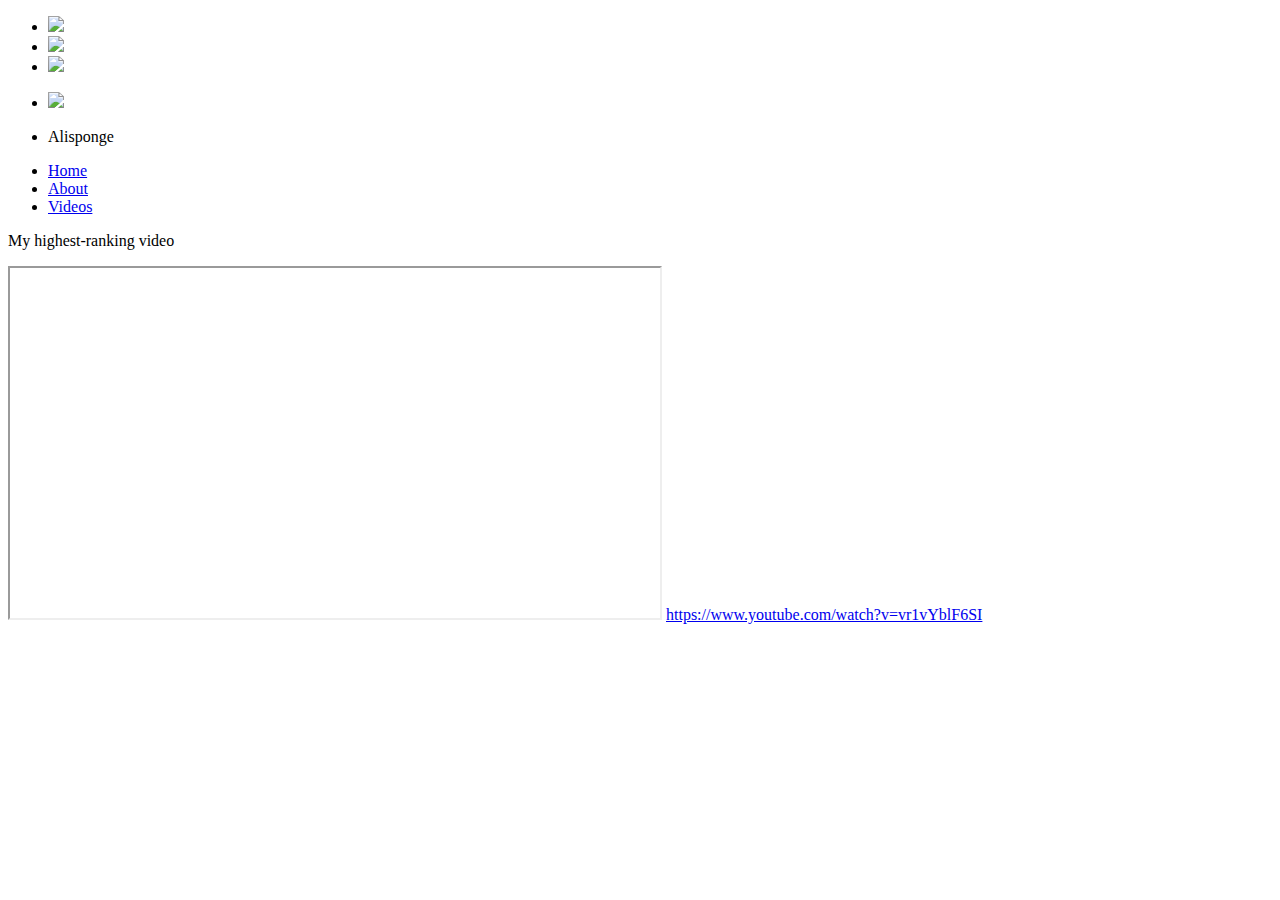
==== pages/index.html @ c0f262c5 "Add files via upload" ====
<!DOCTYPE html>
    <html>
        <head>
            <title> alistaircox.co.uk | Home </title>
            <meta name="viewport" content="width=device-width, initial-scale=1" />
            <link rel="stylesheet" href="index2.css">
        </head>
        <body>
            <div class="banner">
                <div class="icon-container">
                    <ul>
                        <li>
                            <a href="https://steamcommunity.com/profiles/76561198866667576/">
                                <img class="icon" src="steam.png">
                            </a>
                        </li>
                        <li>
                            <a href="https://www.youtube.com/channel/UCSR9nfqW_ln7hH8XvzdZi4w">
                                <img class="icon" src="youtube.jpg">
                            </a>
                        </li>
                        <li>
                            <a href="https://discord.gg/D6f2yT6TVH">
                                <img class="icon" src="discord.png">
                            </a>
                        </li>
                    </ul>
                </div>

                <div class="mid-banner">
                    <ul>
                        <li>
                            <img src="logo.png">
                        </li> 
                        <li>
                            <p> Alisponge </p>
                        </li>
                    </ul>
                </div>

                <div class="nav">
                    <ul>
                        <li>
                            <a href="#"> Home </a>
                        </li>
                        <li>
                            <a href="#"> About </a>
                        </li>
                        <li>
                            <a href="#"> Videos </a>
                        </li>
                    </ul>
                </div>
            </div>
            <div class="video-container">
                <div class="glass-background-container">
                    <div class="title-text">
                        <p> My highest-ranking video </p>
                    </div>
                    <iframe width="650" height="350"
                    src="https://www.youtube.com/embed/vr1vYblF6SI">
                    </iframe>
                    <a href="https://www.youtube.com/watch?v=vr1vYblF6SI"> https://www.youtube.com/watch?v=vr1vYblF6SI </a>
                </div>
            </div>
        </body>
    </html>
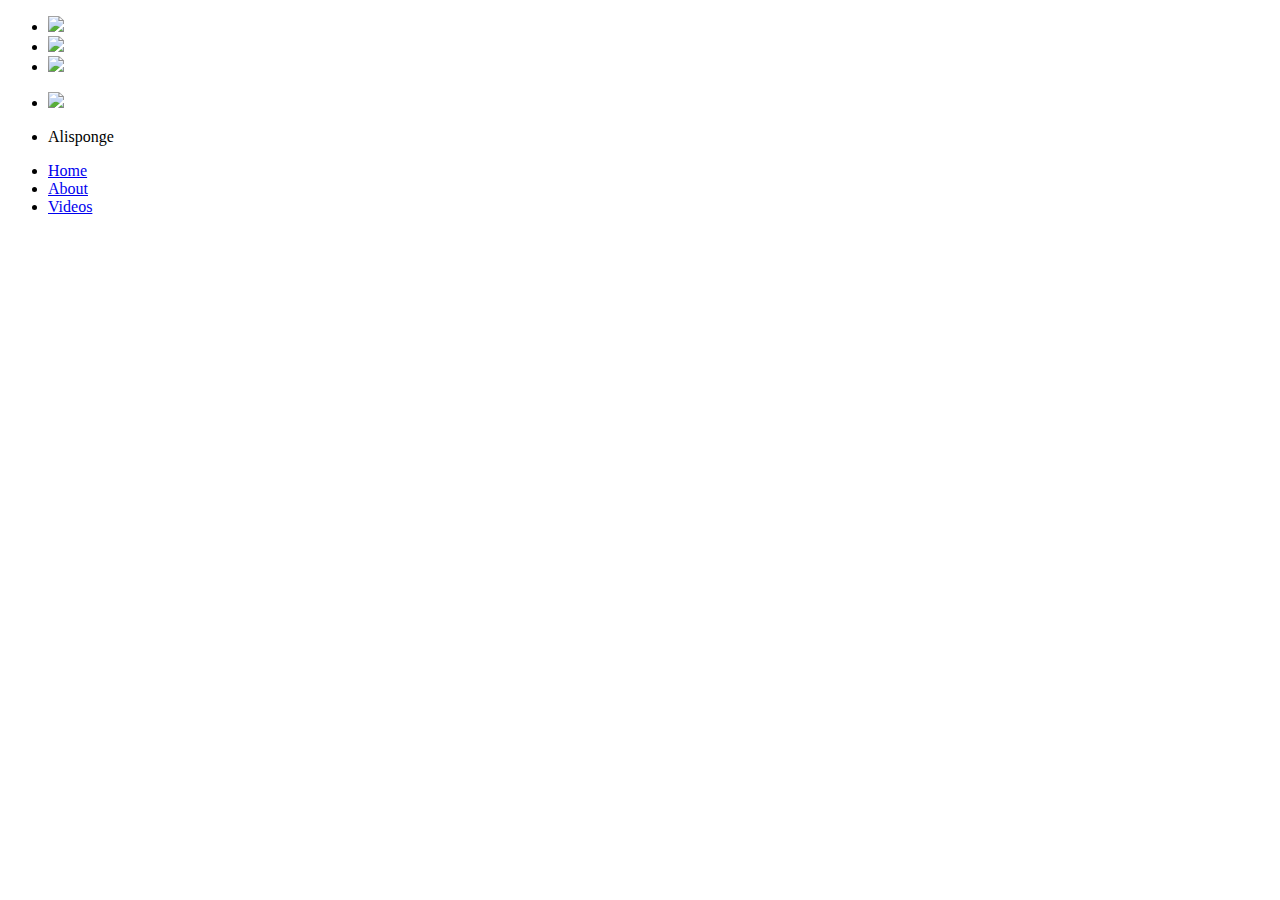
==== commit 21744c10: "Update index.html" ====
--- a/pages/index.html
+++ b/pages/index.html
@@ -52,16 +52,5 @@
                     </ul>
                 </div>
             </div>
-            <div class="video-container">
-                <div class="glass-background-container">
-                    <div class="title-text">
-                        <p> My highest-ranking video </p>
-                    </div>
-                    <iframe width="650" height="350"
-                    src="https://www.youtube.com/embed/vr1vYblF6SI">
-                    </iframe>
-                    <a href="https://www.youtube.com/watch?v=vr1vYblF6SI"> https://www.youtube.com/watch?v=vr1vYblF6SI </a>
-                </div>
-            </div>
         </body>
-    </html>+    </html>
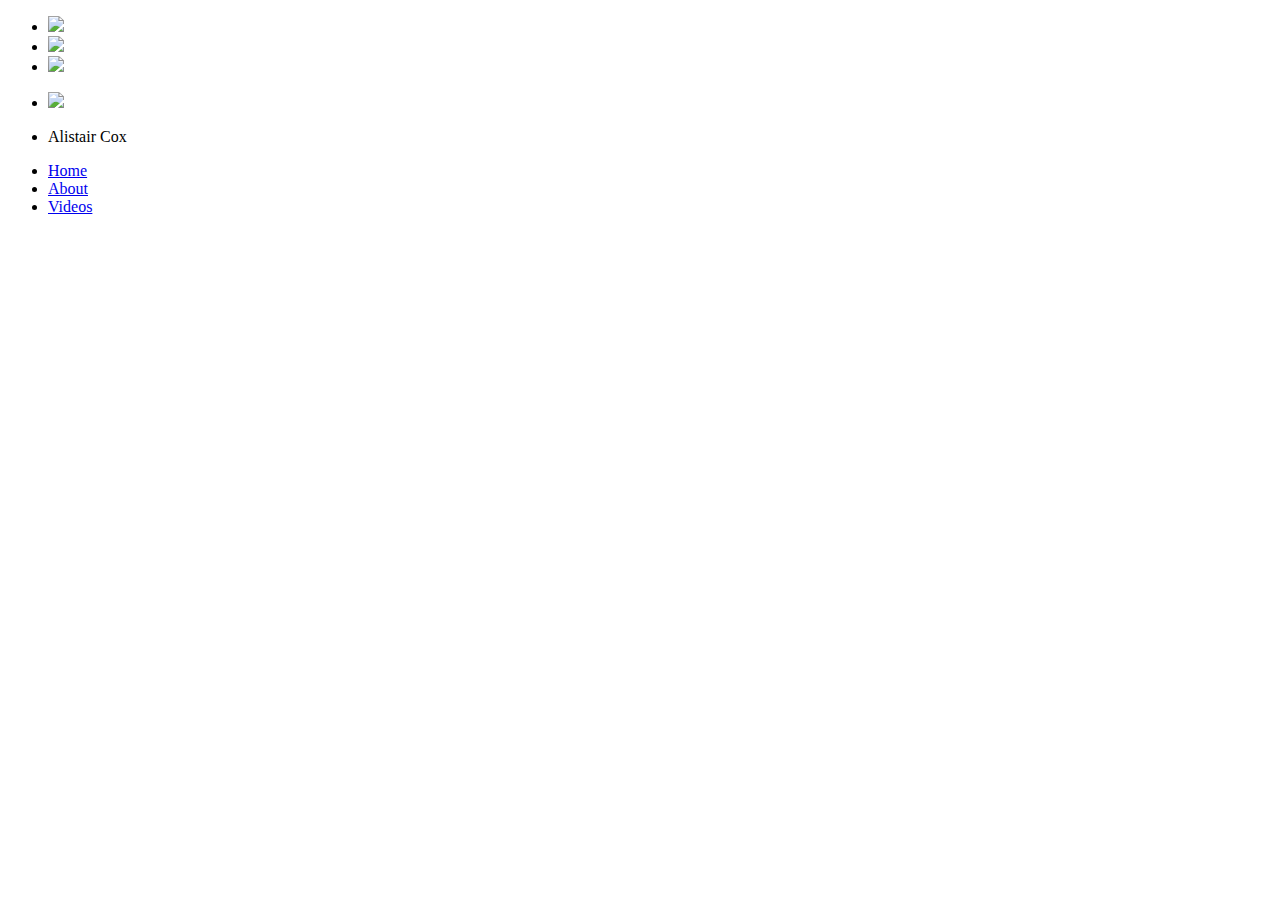
==== commit 4952f5f1: "Update index.html" ====
--- a/pages/index.html
+++ b/pages/index.html
@@ -33,7 +33,7 @@
                             <img src="logo.png">
                         </li> 
                         <li>
-                            <p> Alisponge </p>
+                            <p> Alistair Cox </p>
                         </li>
                     </ul>
                 </div>
